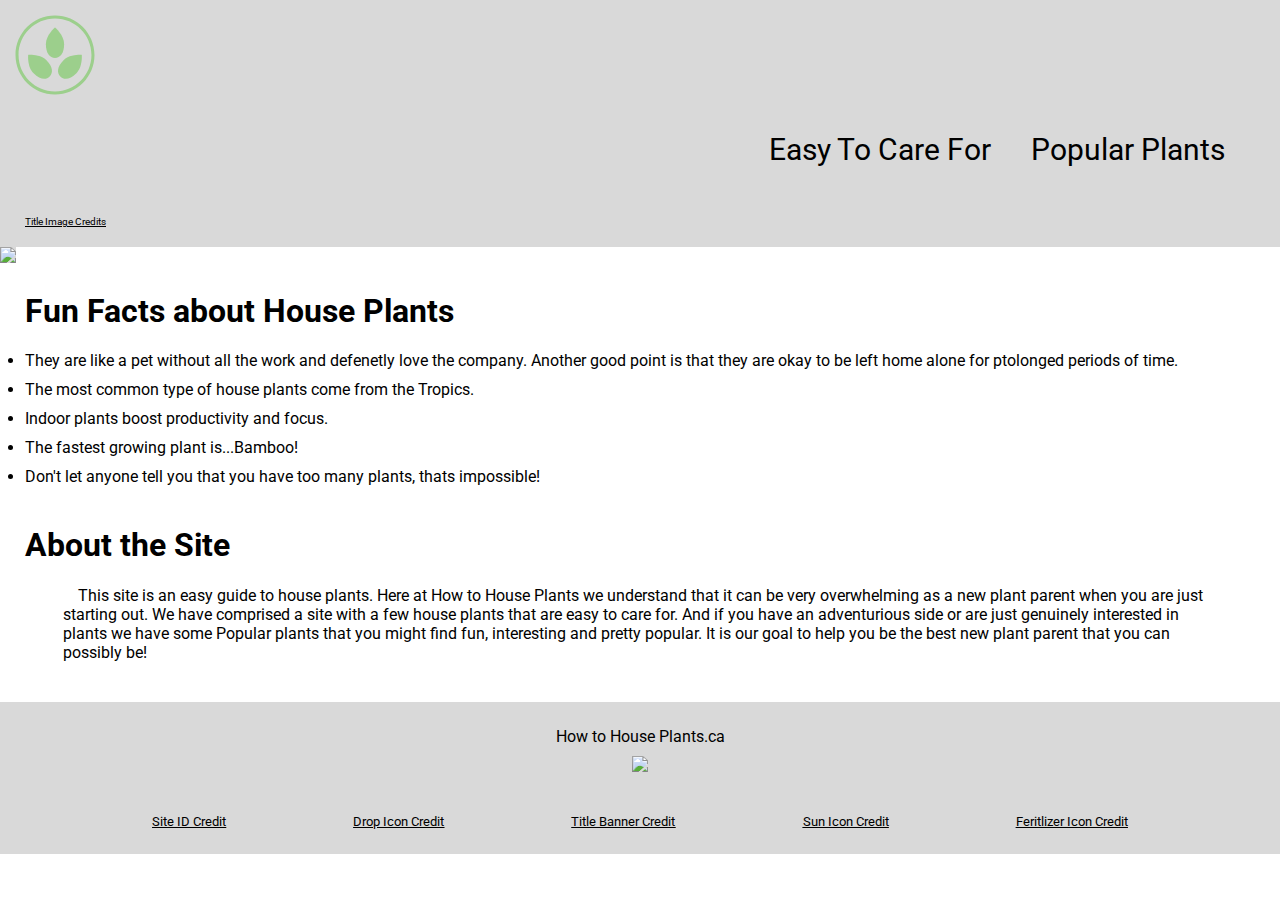
==== index.html @ 2bf94ad3 "complete" ====
<!DOCTYPE html>
<html>

<head>
    <title>How To Houseplants</title>
    <meta charset="UTF-8">
    <meta name="viewport" content="width=device-width, initial-scale=1.0">
    <link rel="preconnect" href="https://fonts.googleapis.com">
    <link rel="preconnect" href="https://fonts.gstatic.com" crossorigin>
    <link href="https://fonts.googleapis.com/css2?family=Roboto:wght@500;700;900&display=swap" rel="stylesheet">
    <link rel="stylesheet" href="css/style.css">
</head>

<body>
    <header>
        <nav>
            <a href="howtohouseplants.html"> <svg class="home" width="99" height="99" viewBox="0 0 99 99" fill="none"
                    xmlns="http://www.w3.org/2000/svg">
                    <path
                        d="M49.5 0.519714C22.5025 0.519714 0.619324 22.4029 0.619324 49.4004C0.619324 76.3979 22.5025 98.2811 49.5 98.2811C76.4975 98.2811 98.3807 76.3979 98.3807 49.4004C98.3807 22.4029 76.4975 0.519714 49.5 0.519714ZM49.5 94.5204C24.6195 94.5204 4.38 74.2808 4.38 49.4004C4.38 24.5199 24.6195 4.28039 49.5 4.28039C74.3805 4.28039 94.62 24.5199 94.62 49.4004C94.62 74.2808 74.3805 94.5204 49.5 94.5204Z"
                        fill="#9CCF8C" />
                    <path
                        d="M60.78 36.2407C60.78 24.8215 49.5 15.56 49.5 15.56C49.5 15.56 38.22 24.8211 38.22 36.2407C38.22 47.6599 43.2738 53.1607 49.5 53.1607C55.7261 53.1607 60.78 47.6593 60.78 36.2407Z"
                        fill="#9CCF8C" />
                    <path
                        d="M16.3287 49.4C16.3287 49.4 14.8998 63.921 22.9767 71.9983C31.0535 80.0755 38.5127 80.3906 42.9157 75.9875C47.3228 71.5845 47.0025 64.1244 38.9264 56.0485C30.8495 47.9717 16.3281 49.4006 16.3281 49.4006L16.3287 49.4Z"
                        fill="#9CCF8C" />
                    <path
                        d="M60.077 56.0471C52.0042 64.12 51.6847 71.5831 56.0877 75.9861C60.4907 80.3932 67.9509 80.0729 76.0267 71.9968C84.1036 63.92 82.6747 49.3986 82.6747 49.3986C82.6747 49.3986 68.1499 47.9697 60.0764 56.0465L60.077 56.0471Z"
                        fill="#9CCF8C" />
                </svg> </a>
            <ul class="navbar">
                <li><a href="easytocarefor.html"> Easy To Care For</a></li>
                <li><a href="popularplants.html"> Popular Plants</a></li>
            </ul>
            <a href="https://www.pexels.com/photo/potted-green-indoor-plants-3076899/" class="cred"> Title Image Credits</a>
        </nav>
    </header>

    <main>
        <img src="images\title.png" class="titleimg" aslt="How To House Plants">
        <section class="funfacts">
            <h1>Fun Facts about House Plants</h1>
            <li class="pet"><a>They are like a pet without all the work and defenetly love the company. Another good
                    point is that
                    they are okay to be left home alone for ptolonged periods of time.</a></li>
            <li class="Tropics"><a>The most common type of house plants come from the Tropics.</a></li>
            <li class="productivity"><a>Indoor plants boost productivity and focus.</a></li>
            <li class="bamboo"><a>The fastest growing plant is...Bamboo!</a></li>
            <li class="Plants"><a>Don't let anyone tell you that you have too many plants, thats impossible!</a></li>
        </section>

        <section class="about">
            <h1>About the Site</h1>
            <p> This site is an easy guide to house plants. Here at How to House Plants we understand that it can be
                very
                overwhelming as a new plant parent when you are just starting out.
                We have comprised a site with a few house plants that are easy to care for.
                And if you have an adventurious side or are just genuinely interested in plants
                we have some Popular plants that you might find fun, interesting and pretty popular.
                It is our goal to help you be the best new plant parent that you can possibly be! </p>
        </section>
    </main>
    <footer>
        <center>How to House Plants.ca </center>
        <center><img src="images/Home Icon.png" class="tld"></center>
        <ul class="logo">
            <li><a href="https://thenounproject.com/icon/plant-496339/" class="black"> Site ID Credit</a></li>
            <li><a href="https://thenounproject.com/icon/water-5245827/" class="black"> Drop Icon Credit</a></li>
            <li><a href="https://thenounproject.com/icon/banner-2267227/" class="black"> Title Banner Credit</a></li>
            <li><a href="https://thenounproject.com/icon/sun-1395396/" class="black">Sun Icon Credit</a></li>
            <li><a href="https://thenounproject.com/icon/seed-1351658/" class="black"> Feritlizer Icon Credit</a></li>
        </ul>
    </footer>
</body>

</html>
---- css/style.css ----
* {
    box-sizing: border-box;
}

body,
html {
    min-height: 100vh;
    margin: 0;
}

img {
    max-width: 100%;
}

body {
    background-image: url("../images/Background.png");
}

.titleimg {
    background-color: #D9D9D9;
    width: 100%;
    height: auto;
}


nav {
    background-color: #D9D9D9;
    font-size: 30px;
    padding: 15px;
    font-family: 'Roboto', sans-serif;
    list-style-type: none;
    font-weight: 50%;
    font-weight: 20px;
}

.cred {
    font-size: x-small;
    padding-left: 10px;
    font-family: 'Roboto', sans-serif;
    background-color: #D9D9D9;
    text-decoration: underline;
    color: black;
}

.navbar {
    min-width: 500px;
}

nav ul {
    min-width: 500px;
    font-family: 'Roboto', sans-serif;
    list-style-type: none;
    margin-left: 0px;
    padding-left: 0px;
    display: flex;
    justify-content: flex-end
}

nav ul li a {
    padding-bottom: 50px;
    padding-right: 20px;
    margin-right: 20px;
    text-decoration: none;
    color: black;
    transition: 0.3s;
}

nav ul li a.active {
    font-weight: bold;
    text-decoration: underline;
}

nav ul li a:hover {
    text-decoration: underline;
}

.home {
    width: 80px;
    Height: auto;
    transition: 0.3s;
}

.home:hover path {
    fill: black;
}

.homes {
    width: 115px;
    Height: auto;
}

.homes:hover path {
    fill: #9CCF8C;
}

main {
    min-width: 427px;
}

.etc {
    margin: 45px;
}

h1 {
    font-family: 'Roboto', sans-serif;
    font-weight: 700%;
    font-size: bold;
    font-size: xx-large;
}

h2 {
    font-family: 'Roboto', sans-serif;
    font-weight: 700%;
    font-size: bold;
    font-size: large;
    padding-left: 40px;
    margin: 0
}

.funfacts {
    font-family: 'Roboto', sans-serif;
    font-weight: 400%;
    margin: 25px;
}

.pet {
    padding-bottom: 10px;
}

.Tropics {
    padding-bottom: 10px;
}

.productivity {
    padding-bottom: 10px;
}

.bamboo {
    padding-bottom: 10px;
}

.Plants {
    padding-bottom: 15px;
}

.about {
    font-family: 'Roboto', sans-serif;
    font-weight: 400%;
    margin: 25px;
}

.text {
    padding-left: 38px;
    padding-bottom: 15px;
    font-family: 'Roboto', sans-serif;
    font-weight: 20px;
}

.flex {
    display: flex;
    justify-content: flex-start
}

.button {
    margin-top: 27px;
    margin-left: 40px;
    margin-bottom: 20px;
    color: black;
    background-color: #d9d9d97d;
    font-family: 'Roboto', sans-serif;
    font-size: medium;
    text-decoration: none;
    display: inline-block;
    padding-left: 15px;
    padding-right: 15px;
    padding-top: 5px;
    padding-bottom: 5px;
    border: 5px solid #9CCF8C;
    border-radius: 12px;
}

.himg {
    padding-left: 30px;

}

.hstats {
    Padding-left: 35px;
    padding-top: 15px;
}

.general {
    padding-top: 35px;
    padding-left: 15px;
}

p {
    text-indent: 15px;
    padding-left: 38px;
    padding-bottom: 15px;
    font-family: 'Roboto', sans-serif;
    font-weight: 20px;
    padding-right: 30px
}

.rimg {
    padding-left: 30px;

}

.tree {
    padding-top: 30px;
    padding-left: 38px;
    padding-bottom: 15px;
    font-family: 'Roboto', sans-serif;
    font-weight: 20px;
}

.rstats {
    Padding-left: 35px;
    padding-top: 15px;
}

.root {
    color: black;
}

.pimg {
    padding-left: 30px;

}


.pstats {
    Padding-left: 35px;
    padding-top: 15px;
}

.mimg {
    padding-left: 30px;

}

.mstats {
    Padding-left: 35px;
    padding-top: 15px;
}

.oimg {
    padding-left: 30px;

}

.ostats {
    Padding-left: 35px;
    padding-top: 15px;
}

.aimg {
    padding-left: 30px;

}

.astats {
    Padding-left: 35px;
    padding-top: 15px;
}

.imgcred {
    display: block;
    padding-left: 40px;
    font-family: 'Roboto', sans-serif;
    font-size: small;
    text-decoration: underline;
    color: black;
}

footer {
    padding-top: 25px;
    font-family: 'Roboto', sans-serif;
    background-color: #D9D9D9;
    font-weight: 15px;
}

.black {
    color: black;
}

.logo {
    list-style-type: none;
    font-family: 'Roboto', sans-serif;
    font-size: small;
    text-decoration: underline;
    padding: 25px;
    display: flex;
    justify-content: space-evenly
}

.tld {
    padding-top: 10px;
    width: 60px;
    Height: auto;
}

.grid-parent {
    display: grid;
    grid-template-columns: 2fr 2fr;
}

@media screen and (max-width: 900px) {

    .grid-parent {
        grid-template-columns: 1fr;
    }

}
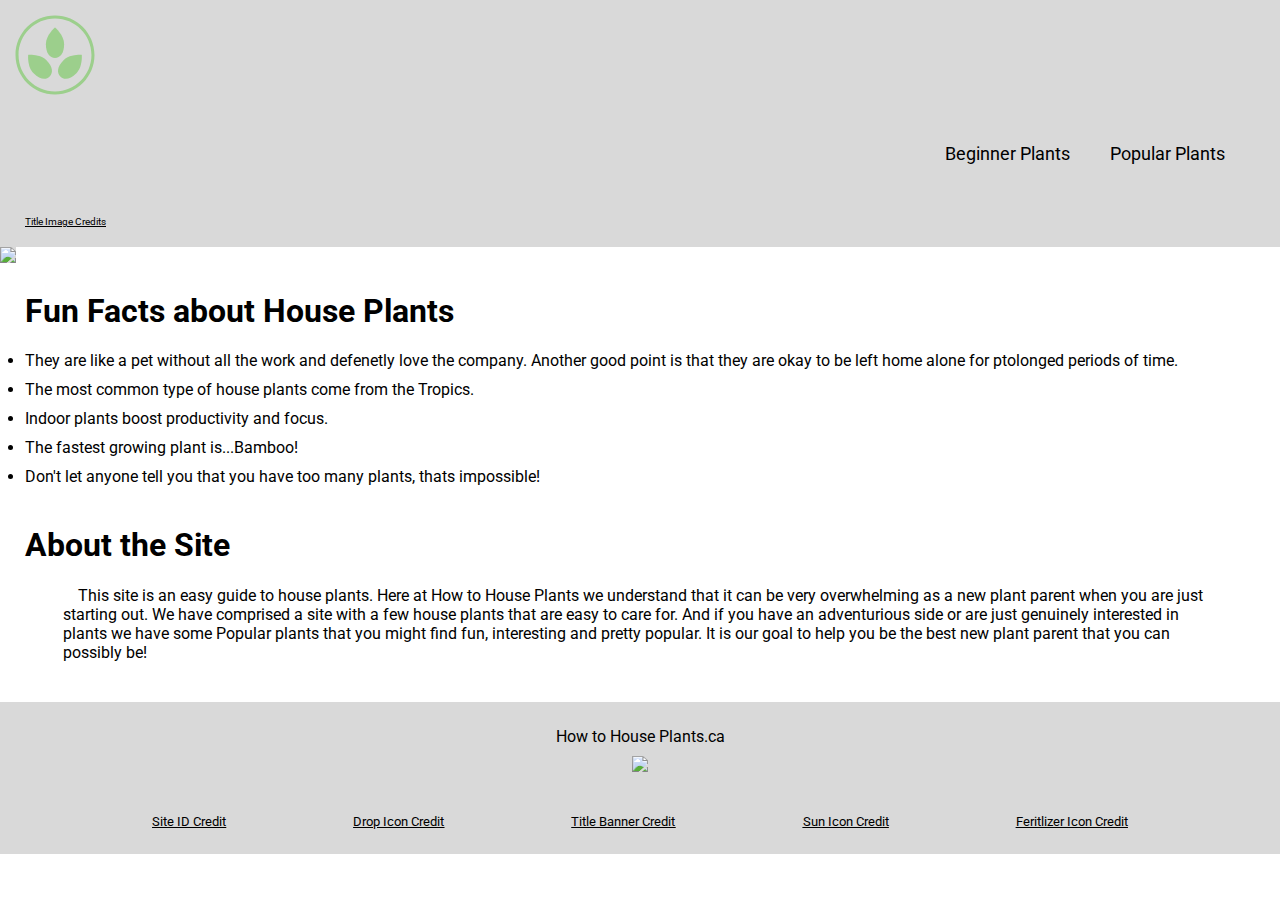
==== commit 53fbf3dd: "complete" ====
--- a/index.html
+++ b/index.html
@@ -14,7 +14,7 @@
 <body>
     <header>
         <nav>
-            <a href="howtohouseplants.html"> <svg class="home" width="99" height="99" viewBox="0 0 99 99" fill="none"
+            <a href="index.html"> <svg class="home" width="99" height="99" viewBox="0 0 99 99" fill="none"
                     xmlns="http://www.w3.org/2000/svg">
                     <path
                         d="M49.5 0.519714C22.5025 0.519714 0.619324 22.4029 0.619324 49.4004C0.619324 76.3979 22.5025 98.2811 49.5 98.2811C76.4975 98.2811 98.3807 76.3979 98.3807 49.4004C98.3807 22.4029 76.4975 0.519714 49.5 0.519714ZM49.5 94.5204C24.6195 94.5204 4.38 74.2808 4.38 49.4004C4.38 24.5199 24.6195 4.28039 49.5 4.28039C74.3805 4.28039 94.62 24.5199 94.62 49.4004C94.62 74.2808 74.3805 94.5204 49.5 94.5204Z"
@@ -30,10 +30,11 @@
                         fill="#9CCF8C" />
                 </svg> </a>
             <ul class="navbar">
-                <li><a href="easytocarefor.html"> Easy To Care For</a></li>
-                <li><a href="popularplants.html"> Popular Plants</a></li>
+                <li><a href="easytocarefor.html" class="plant"> Beginner Plants</a></li>
+                <li><a href="popularplants.html" class="plant"> Popular Plants</a></li>
             </ul>
-            <a href="https://www.pexels.com/photo/potted-green-indoor-plants-3076899/" class="cred"> Title Image Credits</a>
+            <a href="https://www.pexels.com/photo/potted-green-indoor-plants-3076899/" class="cred"> Title Image
+                Credits</a>
         </nav>
     </header>
 
--- a/css/style.css
+++ b/css/style.css
@@ -16,13 +16,14 @@
     background-image: url("../images/Background.png");
 }
 
+
+
 .titleimg {
     background-color: #D9D9D9;
     width: 100%;
     height: auto;
 }
 
-
 nav {
     background-color: #D9D9D9;
     font-size: 30px;
@@ -42,12 +43,8 @@
     color: black;
 }
 
-.navbar {
-    min-width: 500px;
-}
-
 nav ul {
-    min-width: 500px;
+    
     font-family: 'Roboto', sans-serif;
     list-style-type: none;
     margin-left: 0px;
@@ -93,12 +90,34 @@
     fill: #9CCF8C;
 }
 
+.wrapper {
+    margin-left: 25px;
+    margin-right: 25px;
+}
+
 main {
     min-width: 427px;
 }
 
 .etc {
-    margin: 45px;
+    display: block;
+    margin-top: 45px;
+    margin-top: 45px;
+    margin-left: auto;
+    margin-right: auto;
+    min-width: auto;
+}
+
+.beginner{
+    font-weight: 700%;
+    font-size: bold;
+    font-size: x-large;
+}
+
+.plant{
+    font-weight: 700%;
+    font-size: bold;
+    font-size: large;
 }
 
 h1 {
@@ -313,4 +332,12 @@
         grid-template-columns: 1fr;
     }
 
+    .beginner{
+        font-weight: 200%;
+    }
+    
+    .plant{
+        font-weight: 200%;
+    }
+
 }